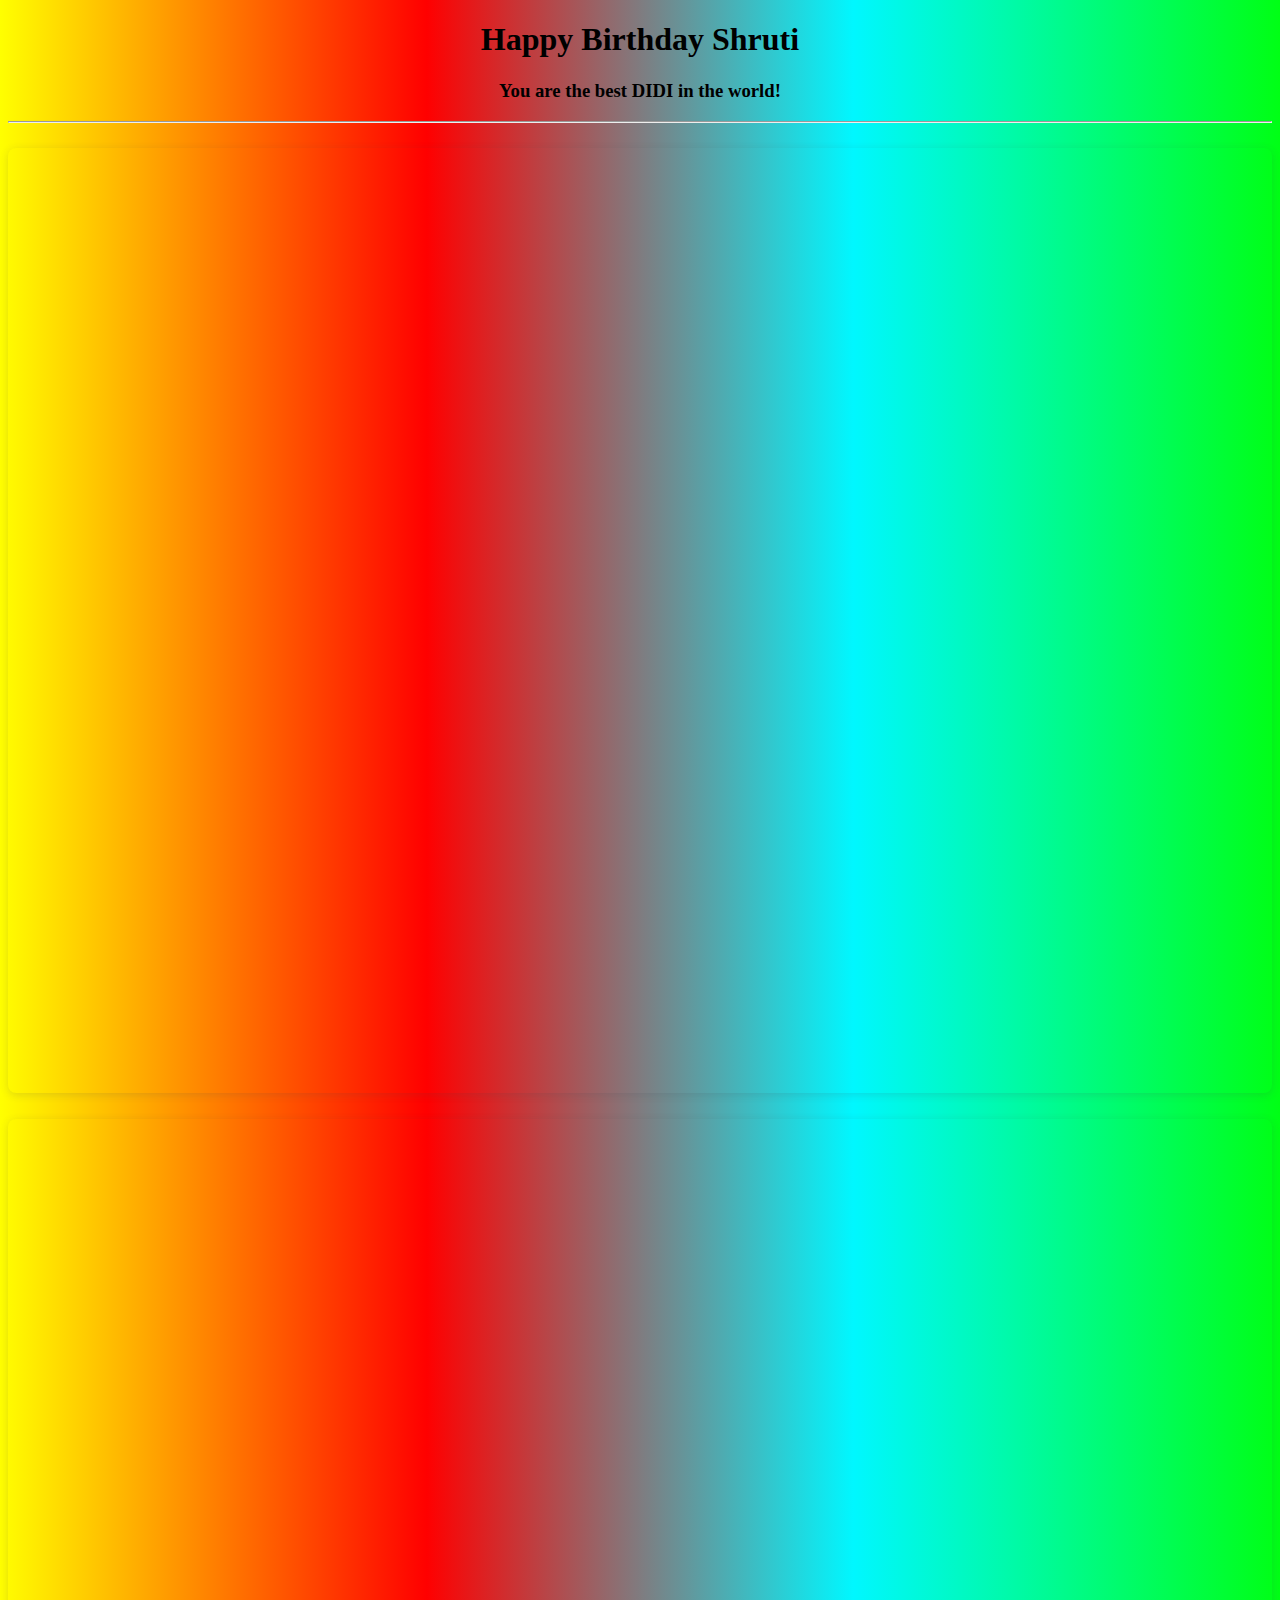
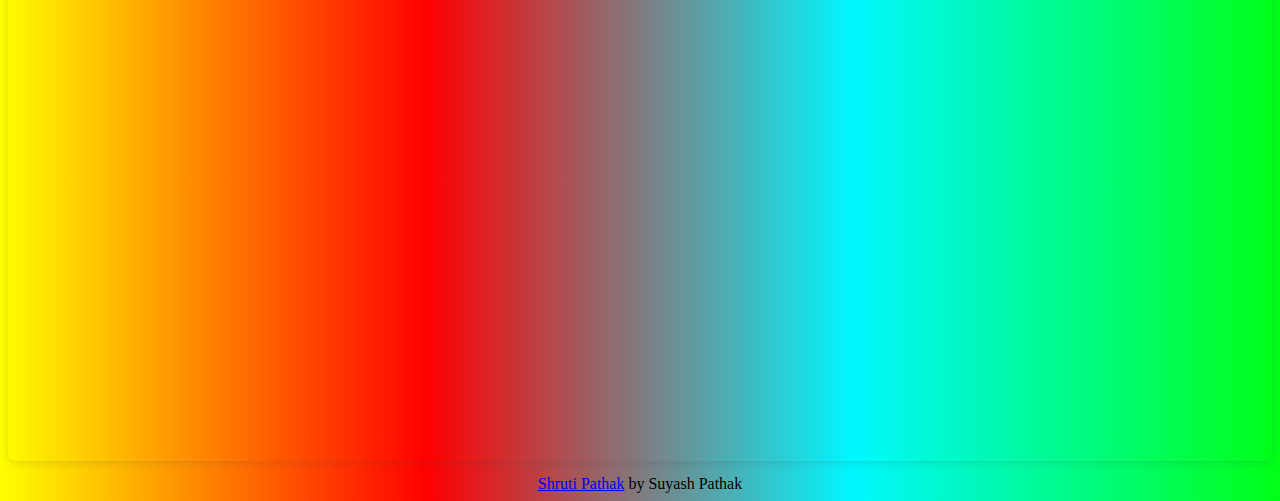
==== indexx.html @ c538657b "Add files via upload" ====
<!DOCTYPE html>
<html lang="en">
<head>
    <meta charset="UTF-8">
    <meta name="viewport" content="width=device-width, initial-scale=1.0">
    <link rel="stylesheet" href="Style.css" />
    <title>Document</title>
</head>
<body>
    <center>
    <h1>Happy Birthday Shruti</h1>
    <h3> You are the best DIDI in the world!</h3>
    <hr>
    <span>
        <div id="thunder" style="position: relative; width: 100%; height: 0; padding-top: 70.9459%;
 padding-bottom: 48px; box-shadow: 0 2px 8px 0 rgba(63,69,81,0.16); margin-top: 1.6em; margin-bottom: 0.9em; overflow: hidden;
 border-radius: 8px; will-change: transform;">
  <iframe style="position: absolute; width: 100%; height: 100%; top: 0; left: 0; border: none; padding: 0;margin: 0;"
    src="https:&#x2F;&#x2F;www.canva.com&#x2F;design&#x2F;DAEfmW5COLA&#x2F;view?embed">
  </iframe>
</div>
<a href="https:&#x2F;&#x2F;www.canva.com&#x2F;design&#x2F;DAEfmW5COLA&#x2F;view?utm_content=DAEfmW5COLA&amp;utm_campaign=designshare&amp;utm_medium=embeds&amp;utm_source=link" target="_blank" rel="noopener"></a>

<div id="thunder"  style="position: relative; width: 100%; height: 0; padding-top: 70.7071%;
padding-bottom: 48px; box-shadow: 0 2px 8px 0 rgba(63,69,81,0.16); margin-top: 1.6em; margin-bottom: 0.9em; overflow: hidden;
border-radius: 8px; will-change: transform;">
 <iframe style="position: absolute; width: 100%; height: 100%; top: 0; left: 0; border: none; padding: 0;margin: 0;"
   src="https:&#x2F;&#x2F;www.canva.com&#x2F;design&#x2F;DAEfmYE4Qz8&#x2F;view?embed">
 </iframe>
</div>
<a href="https:&#x2F;&#x2F;www.canva.com&#x2F;design&#x2F;DAEfmYE4Qz8&#x2F;view?utm_content=DAEfmYE4Qz8&amp;utm_campaign=designshare&amp;utm_medium=embeds&amp;utm_source=link" target="_blank" rel="noopener">Shruti Pathak</a> by Suyash Pathak
    </span>
    </center>
    
</body>
</html>
---- Style.css ----
body{
    justify-content: center;
    align-items:center;
    background: linear-gradient(to right, #ffff00, #ff0000, #00f7ff, #00ff15);
}
#Tussi, #tussi3{
    border-radius: 50%;
    width: 50%;
    height: 50%;
}
#tussi2{
    padding-bottom: 100px;
}

#thunder{
    height: 100px;
    width: 100px;
    border-radius: 30%;
}
#btn{
    background: linear-gradient(to right, #c904cf, #410883);
    color: white;
    width: 100px;
    height: 100px;
    font-size: 30px;
}
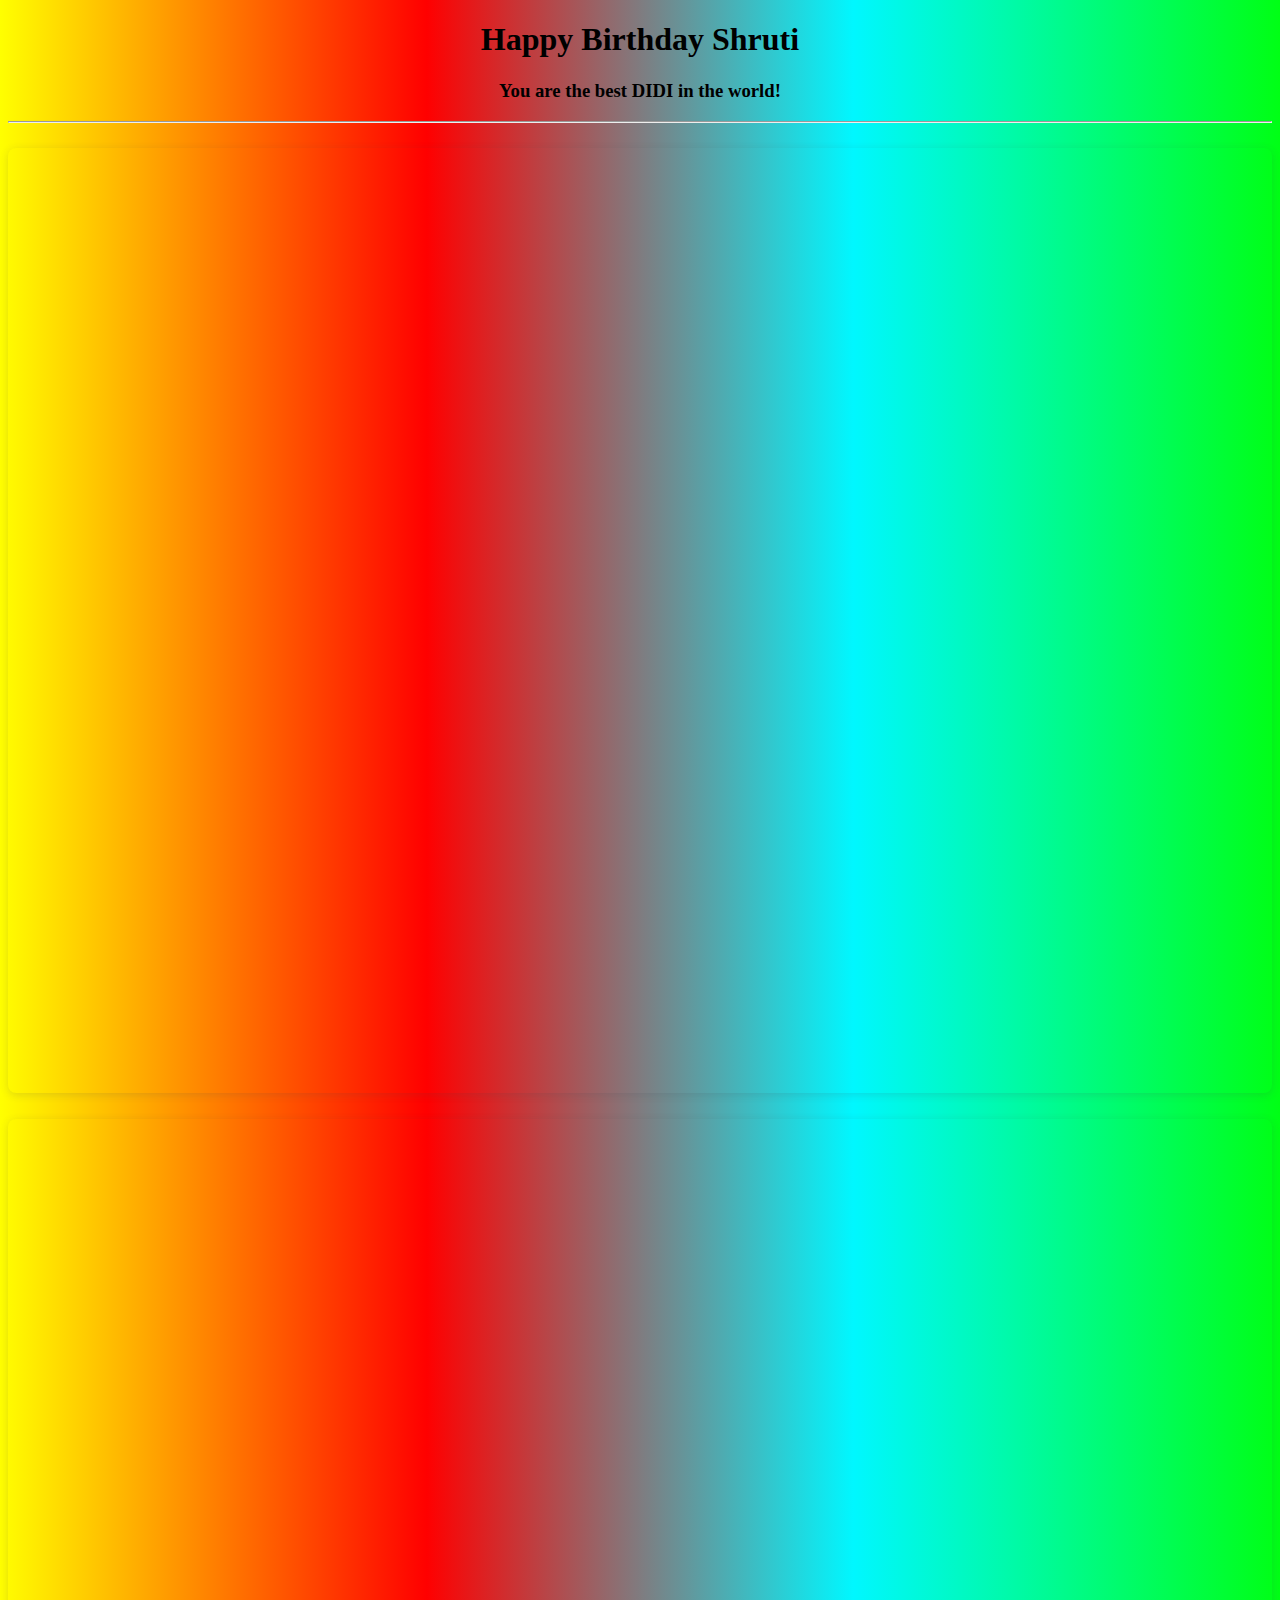
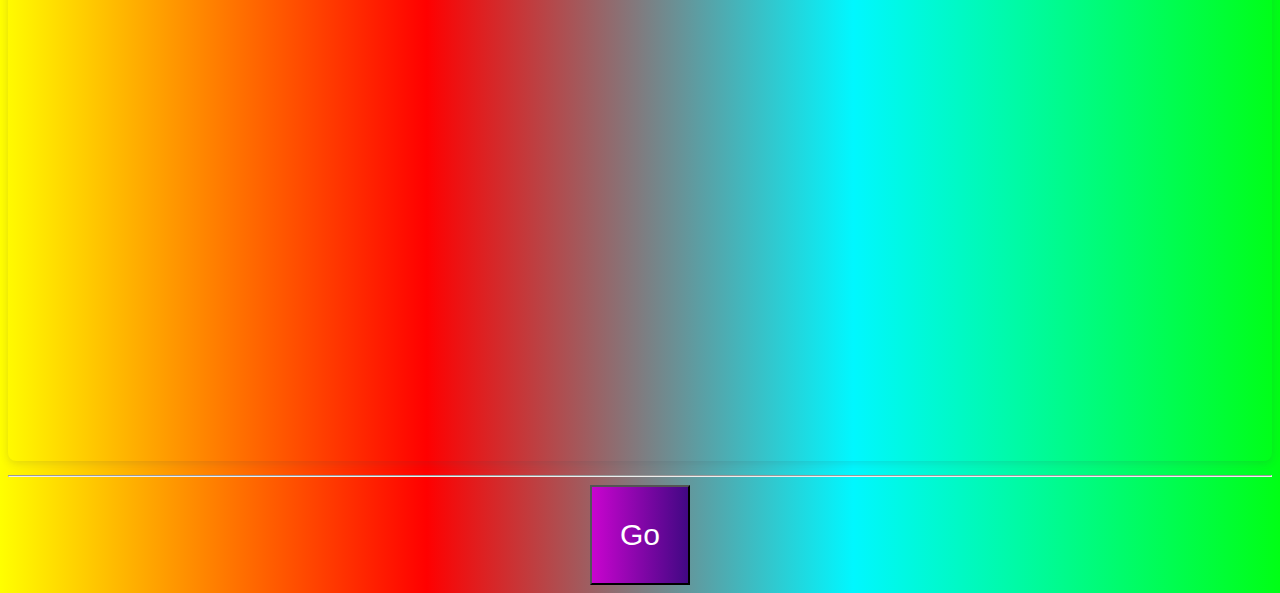
==== commit a613b425: "Update indexx.html" ====
--- a/indexx.html
+++ b/indexx.html
@@ -28,9 +28,11 @@
    src="https:&#x2F;&#x2F;www.canva.com&#x2F;design&#x2F;DAEfmYE4Qz8&#x2F;view?embed">
  </iframe>
 </div>
-<a href="https:&#x2F;&#x2F;www.canva.com&#x2F;design&#x2F;DAEfmYE4Qz8&#x2F;view?utm_content=DAEfmYE4Qz8&amp;utm_campaign=designshare&amp;utm_medium=embeds&amp;utm_source=link" target="_blank" rel="noopener">Shruti Pathak</a> by Suyash Pathak
-    </span>
+<a href="https:&#x2F;&#x2F;www.canva.com&#x2F;design&#x2F;DAEfmYE4Qz8&#x2F;view?utm_content=DAEfmYE4Qz8&amp;utm_campaign=designshare&amp;utm_medium=embeds&amp;utm_source=link" target="_blank" rel="noopener"></a>
+    <hr>
+    <button id="btn" onclick="functio()">Go</button>
+        </span>
     </center>
     
 </body>
-</html>+</html>
